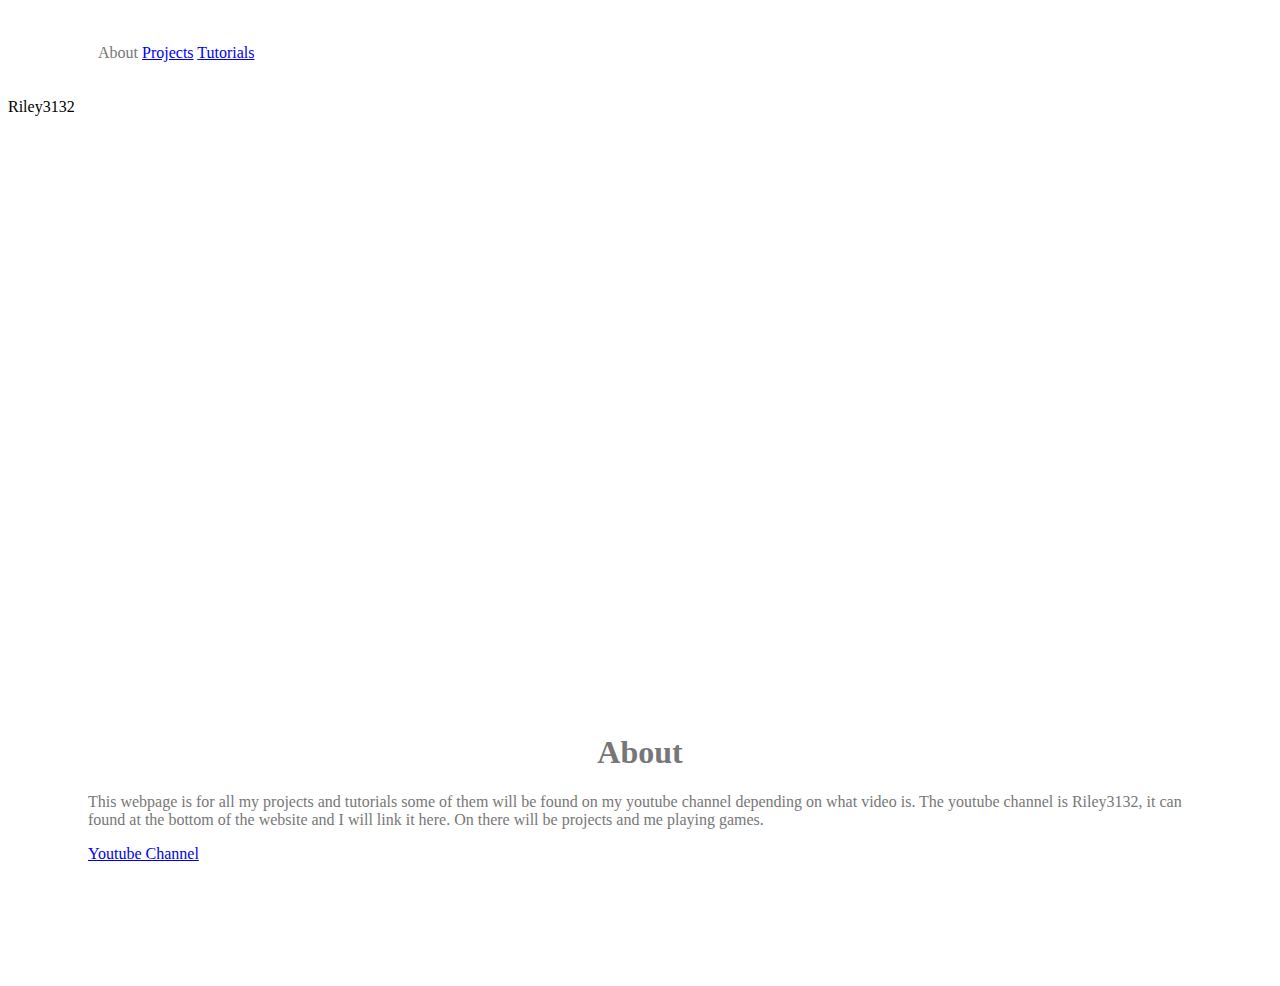
==== index.html @ c8502f8e "Edit to index" ====
<!DOCTYPE html>
<html>
    <head>
        <link rel="stylesheet" href="index.css"/>
        <meta name="viewport" content="width=device-width, initial-scale=1">
    </head>
    <body>
        <div style="color: #777;background-color: white;padding: 20px 50px;">
            <ul>
                <a class="About">About</a>
                <a class="Projects" href="project.html">Projects</a>
                <a class="Tutorials" href="tutorials.html">Tutorials</a>
            </ul>
        </div>
        <style>
            .parallax {
              /* The image used */
              background-image: url("background.jpg");
            
              /* Set a specific height */
              min-height: 500px;
            
              /* Create the parallax scrolling effect */
              background-attachment: fixed;
              background-position: center;
              background-repeat: no-repeat;
              background-size: cover;
            }
            </style>

        <div class="parallax">
            <div class="image_text">Riley3132</div>
        </div>
        <div style="color: #777; background-color: white;text-align: left;padding: 115px 80px;justify-content: center;">
            <h1 style="text-align: center;">About</h1>
            <p>This webpage is for all my projects and tutorials some of them will be found on my youtube channel depending on what video is. The youtube channel is Riley3132, it can found at the bottom of the website and I will link it here. On there will be projects and me playing games.</p>
            <a class="yt-channel" href="https://www.youtube.com/channel/UC6i17ONS9hoNCCnBzQdG-Mw">Youtube Channel</a>
        </div>
    </body>
</html>
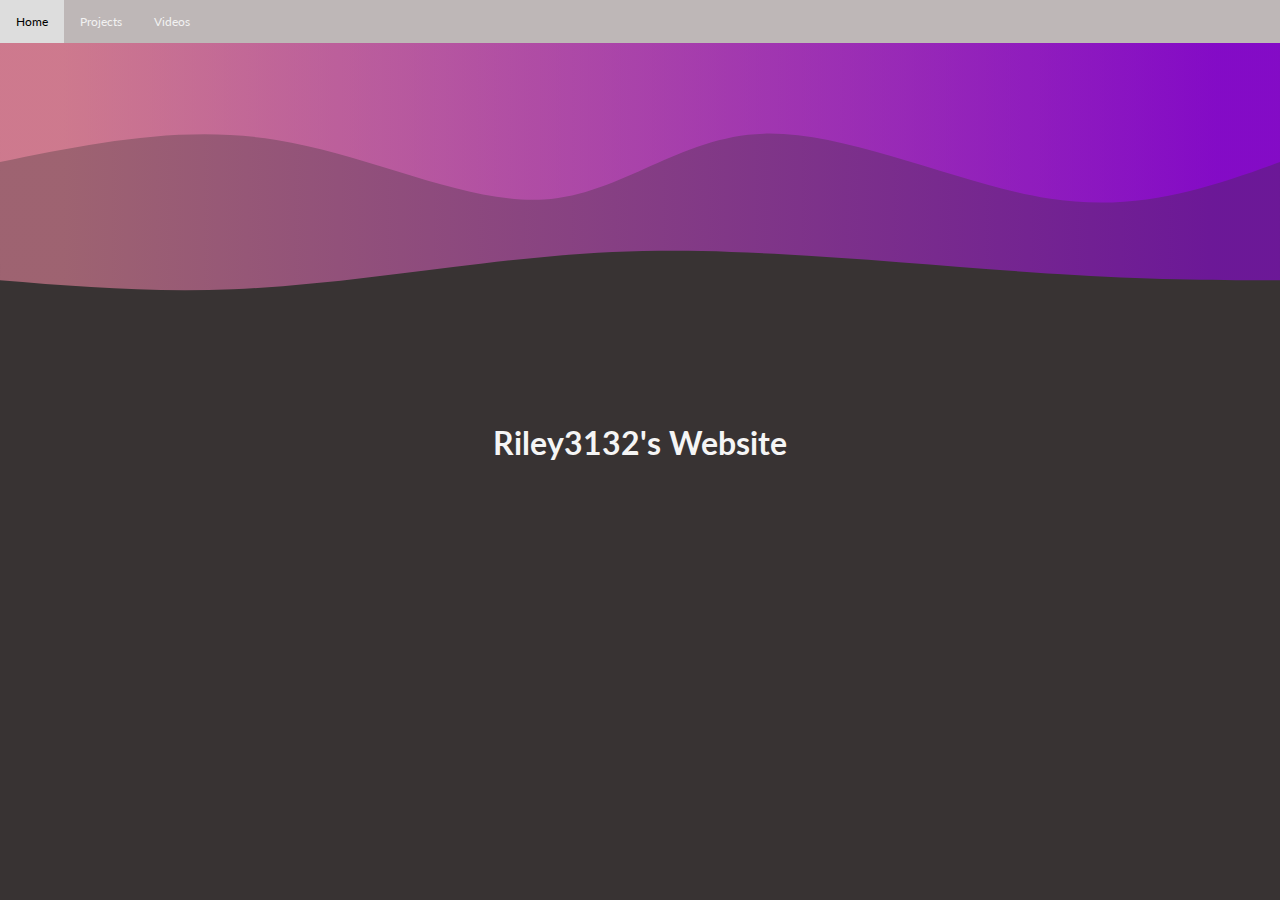
==== commit 29912e23: "new webpage start" ====
--- a/index.html
+++ b/index.html
@@ -1,40 +1,73 @@
 <!DOCTYPE html>
-<html>
-    <head>
-        <link rel="stylesheet" href="index.css"/>
-        <meta name="viewport" content="width=device-width, initial-scale=1">
-    </head>
-    <body>
-        <div style="color: #777;background-color: white;padding: 20px 50px;">
-            <ul>
-                <a class="About">About</a>
-                <a class="Projects" href="project.html">Projects</a>
-                <a class="Tutorials" href="tutorials.html">Tutorials</a>
-            </ul>
-        </div>
-        <style>
-            .parallax {
-              /* The image used */
-              background-image: url("background.jpg");
+<html lang="en">
+<head>
+    <meta charset="UTF-8">
+    <meta http-equiv="X-UA-Compatible" content="IE=edge">
+    <meta name="viewport" content="width=device-width, initial-scale=1.0">
+    <title>Riley3132's Website</title>
+    <link rel="stylesheet" href="style.css">
+    <link rel="preconnect" href="https://fonts.googleapis.com">
+    <link rel="preconnect" href="https://fonts.gstatic.com" crossorigin>
+    <link href="https://fonts.googleapis.com/css2?family=Lato:wght@300;400&display=swap" rel="stylesheet">
+</head>
+<body>
+    <div class="top-menu">
+       <a class="active" href="#Home">Home</a>
+       <a class="Projects" href="#Projects">Projects</a>
+       <a class="Videos" href="#Videos">Videos</a>
+    </div>
+    <div class="header">
+        <svg width="100%" height="100%" id="svg" viewBox="0 0 1440 400" xmlns="http://www.w3.org/2000/svg" class="transition duration-300 ease-in-out delay-150">'
             
-              /* Set a specific height */
-              min-height: 500px;
+            <style>
+            .path-0{
+            animation:pathAnim-0 4s;
+            animation-timing-function: linear;
+            animation-iteration-count: infinite;
+            }
+            @keyframes pathAnim-0{
+            0%{
+            d: path("M 0,400 C 0,400 0,133 0,133 C 70.76555023923447,132.98086124401914 141.53110047846894,132.96172248803828 250,140 C 358.46889952153106,147.03827751196172 504.6411483253588,161.13397129186603 617,165 C 729.3588516746412,168.86602870813397 807.9043062200959,162.5023923444976 897,152 C 986.0956937799041,141.4976076555024 1085.741626794258,126.85645933014355 1178,123 C 1270.258373205742,119.14354066985645 1355.129186602871,126.07177033492823 1440,133 C 1440,133 1440,400 1440,400 Z");
+            }
+            25%{
+            d: path("M 0,400 C 0,400 0,133 0,133 C 81.70334928229664,163.9090909090909 163.40669856459328,194.8181818181818 274,183 C 384.5933014354067,171.1818181818182 524.0765550239233,116.63636363636363 627,96 C 729.9234449760767,75.36363636363637 796.2870813397128,88.63636363636365 874,109 C 951.7129186602872,129.36363636363635 1040.775119617225,156.8181818181818 1137,162 C 1233.224880382775,167.1818181818182 1336.6124401913876,150.0909090909091 1440,133 C 1440,133 1440,400 1440,400 Z");
+            }
+            50%{
+            d: path("M 0,400 C 0,400 0,133 0,133 C 99.44497607655504,108.37799043062202 198.88995215311007,83.75598086124403 302,86 C 405.1100478468899,88.24401913875597 511.88516746411483,117.35406698564591 612,134 C 712.1148325358852,150.64593301435409 805.5693779904307,154.82775119617222 884,151 C 962.4306220095693,147.17224880382778 1025.8373205741625,135.33492822966508 1116,131 C 1206.1626794258375,126.66507177033492 1323.0813397129186,129.83253588516746 1440,133 C 1440,133 1440,400 1440,400 Z");
+            }
+            75%{
+            d: path("M 0,400 C 0,400 0,133 0,133 C 86.94736842105263,106.41626794258373 173.89473684210526,79.83253588516746 275,95 C 376.10526315789474,110.16746411483254 491.36842105263156,167.08612440191388 579,168 C 666.6315789473684,168.91387559808612 726.6315789473683,113.82296650717703 827,96 C 927.3684210526317,78.17703349282297 1068.1052631578948,97.622009569378 1177,110 C 1285.8947368421052,122.377990430622 1362.9473684210525,127.688995215311 1440,133 C 1440,133 1440,400 1440,400 Z");
+            }
+            100%{
+            d: path("M 0,400 C 0,400 0,133 0,133 C 70.76555023923447,132.98086124401914 141.53110047846894,132.96172248803828 250,140 C 358.46889952153106,147.03827751196172 504.6411483253588,161.13397129186603 617,165 C 729.3588516746412,168.86602870813397 807.9043062200959,162.5023923444976 897,152 C 986.0956937799041,141.4976076555024 1085.741626794258,126.85645933014355 1178,123 C 1270.258373205742,119.14354066985645 1355.129186602871,126.07177033492823 1440,133 C 1440,133 1440,400 1440,400 Z");
+            }
+            }</style><defs><linearGradient id="gradient" x1="0%" y1="50%" x2="100%" y2="50%"><stop offset="5%" stop-color="#9900ef88"></stop><stop offset="95%" stop-color="#f78da788"></stop></linearGradient></defs><path d="M 0,400 C 0,400 0,133 0,133 C 70.76555023923447,132.98086124401914 141.53110047846894,132.96172248803828 250,140 C 358.46889952153106,147.03827751196172 504.6411483253588,161.13397129186603 617,165 C 729.3588516746412,168.86602870813397 807.9043062200959,162.5023923444976 897,152 C 986.0956937799041,141.4976076555024 1085.741626794258,126.85645933014355 1178,123 C 1270.258373205742,119.14354066985645 1355.129186602871,126.07177033492823 1440,133 C 1440,133 1440,400 1440,400 Z" stroke="none" stroke-width="0" fill="url(#gradient)" class="transition-all duration-300 ease-in-out delay-150 path-0" transform="rotate(-180 720 200)"></path><style>
+            .path-1{
+            animation:pathAnim-1 4s;
+            animation-timing-function: linear;
+            animation-iteration-count: infinite;
+            }
+            @keyframes pathAnim-1{
+            0%{
+            d: path("M 0,400 C 0,400 0,266 0,266 C 79.11961722488039,237.58851674641147 158.23923444976077,209.17703349282297 260,225 C 361.7607655502392,240.82296650717703 486.1626794258374,300.8803827751196 581,298 C 675.8373205741626,295.1196172248804 741.1100478468899,229.30143540669854 828,224 C 914.8899521531101,218.69856459330146 1023.397129186603,273.9138755980861 1129,291 C 1234.602870813397,308.0861244019139 1337.3014354066986,287.0430622009569 1440,266 C 1440,266 1440,400 1440,400 Z");
+            }
+            25%{
+            d: path("M 0,400 C 0,400 0,266 0,266 C 77.90430622009572,241.7224880382775 155.80861244019144,217.44497607655504 246,226 C 336.19138755980856,234.55502392344496 438.66985645933005,275.9425837320574 542,272 C 645.33014354067,268.0574162679426 749.5119617224881,218.78468899521528 857,220 C 964.4880382775119,221.21531100478472 1075.2822966507176,272.91866028708137 1173,289 C 1270.7177033492824,305.08133971291863 1355.3588516746413,285.5406698564593 1440,266 C 1440,266 1440,400 1440,400 Z");
+            }
+            50%{
+            d: path("M 0,400 C 0,400 0,266 0,266 C 104.08612440191388,242.7081339712919 208.17224880382776,219.41626794258374 303,227 C 397.82775119617224,234.58373205741626 483.3971291866029,273.04306220095697 567,282 C 650.6028708133971,290.95693779904303 732.2392344497606,270.41148325358853 832,268 C 931.7607655502394,265.58851674641147 1049.6459330143541,281.311004784689 1154,284 C 1258.3540669856459,286.688995215311 1349.1770334928228,276.3444976076555 1440,266 C 1440,266 1440,400 1440,400 Z");
+            }
+            75%{
+            d: path("M 0,400 C 0,400 0,266 0,266 C 81.23444976076553,283.55023923444975 162.46889952153106,301.1004784688995 253,311 C 343.53110047846894,320.8995215311005 443.3588516746412,323.14832535885165 554,311 C 664.6411483253588,298.85167464114835 786.0956937799043,272.3062200956938 895,253 C 1003.9043062200957,233.69377990430624 1100.2583732057417,221.62679425837322 1189,225 C 1277.7416267942583,228.37320574162678 1358.870813397129,247.18660287081337 1440,266 C 1440,266 1440,400 1440,400 Z");
+            }
+            100%{
+            d: path("M 0,400 C 0,400 0,266 0,266 C 79.11961722488039,237.58851674641147 158.23923444976077,209.17703349282297 260,225 C 361.7607655502392,240.82296650717703 486.1626794258374,300.8803827751196 581,298 C 675.8373205741626,295.1196172248804 741.1100478468899,229.30143540669854 828,224 C 914.8899521531101,218.69856459330146 1023.397129186603,273.9138755980861 1129,291 C 1234.602870813397,308.0861244019139 1337.3014354066986,287.0430622009569 1440,266 C 1440,266 1440,400 1440,400 Z");
+            }
+            }</style><defs><linearGradient id="gradient" x1="0%" y1="50%" x2="100%" y2="50%"><stop offset="5%" stop-color="#9900efff"></stop><stop offset="95%" stop-color="#f78da7ff"></stop></linearGradient></defs><path d="M 0,400 C 0,400 0,266 0,266 C 79.11961722488039,237.58851674641147 158.23923444976077,209.17703349282297 260,225 C 361.7607655502392,240.82296650717703 486.1626794258374,300.8803827751196 581,298 C 675.8373205741626,295.1196172248804 741.1100478468899,229.30143540669854 828,224 C 914.8899521531101,218.69856459330146 1023.397129186603,273.9138755980861 1129,291 C 1234.602870813397,308.0861244019139 1337.3014354066986,287.0430622009569 1440,266 C 1440,266 1440,400 1440,400 Z" stroke="none" stroke-width="0" fill="url(#gradient)" class="transition-all duration-300 ease-in-out delay-150 path-1" transform="rotate(-180 720 200)"></path>
+        </svg>
             
-              /* Create the parallax scrolling effect */
-              background-attachment: fixed;
-              background-position: center;
-              background-repeat: no-repeat;
-              background-size: cover;
-            }
-            </style>
+    </div>
+    <h1 style="text-align: center;">Riley3132's Website</h1>
 
-        <div class="parallax">
-            <div class="image_text">Riley3132</div>
-        </div>
-        <div style="color: #777; background-color: white;text-align: left;padding: 115px 80px;justify-content: center;">
-            <h1 style="text-align: center;">About</h1>
-            <p>This webpage is for all my projects and tutorials some of them will be found on my youtube channel depending on what video is. The youtube channel is Riley3132, it can found at the bottom of the website and I will link it here. On there will be projects and me playing games.</p>
-            <a class="yt-channel" href="https://www.youtube.com/channel/UC6i17ONS9hoNCCnBzQdG-Mw">Youtube Channel</a>
-        </div>
-    </body>
+</body>
 </html>--- a/style.css
+++ b/style.css
@@ -0,0 +1,35 @@
+body {
+    margin: 0;
+    color: whitesmoke;
+    font-family: 'Lato', sans-serif;
+    background: rgb(56, 51, 51);
+}
+
+.top-menu {
+    overflow: hidden;
+    background: rgb(190, 183, 183);
+    z-index: 9;
+}
+
+.top-menu a {
+    float:left;
+    color: #f2f2f2;
+    text-align: center;
+    padding: 14px 16px;
+    text-decoration: none;
+    font-size: 12px;
+    
+}
+
+
+.top-menu a:hover {
+    background-color: #ddd;
+    color: black;
+}
+
+.topnav a.active {
+    background-color: #04AA6D;
+    color: white;
+}
+
+
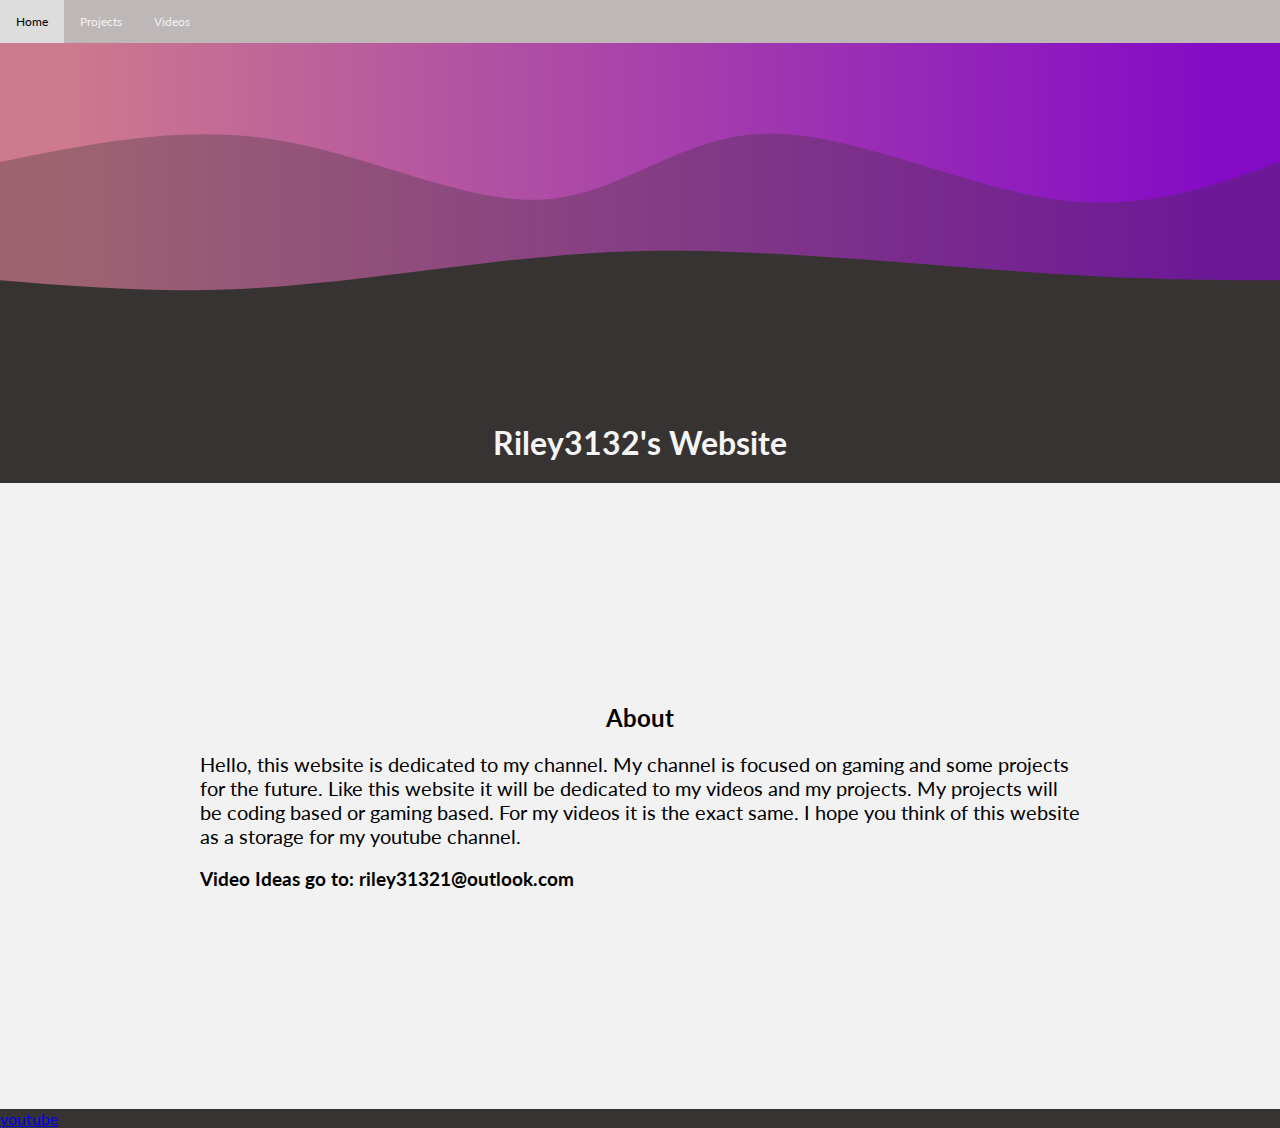
==== commit d42e36d4: "change 1" ====
--- a/index.html
+++ b/index.html
@@ -68,6 +68,16 @@
             
     </div>
     <h1 style="text-align: center;">Riley3132's Website</h1>
+    <div class="about-section">
+        <h2 style="text-align: center;">About</h2>
+        <p>Hello, this website is dedicated to my channel. My channel is focused on gaming and some projects for the future. Like this website it will be dedicated to my videos and my projects. My projects will be coding based or gaming based. For my videos it is the exact same. I hope you think of this website as a storage for my youtube channel.</p>
+        <div>
+            <h3>Video Ideas go to: riley31321@outlook.com</h3>
+        </div>
+    </div>
 
+    <div class="info">
+        <a href="href=https://www.youtube.com/channel/UC6i17ONS9hoNCCnBzQdG-Mw">youtube</a>
+    </div>
 </body>
 </html>--- a/style.css
+++ b/style.css
@@ -32,4 +32,14 @@
     color: white;
 }
 
+.about-section {
+    background: #f2f2f2;
+    color: black;
+    padding: 200px;
+}
 
+.about-section p {
+    font-size: 20px;
+}
+
+
